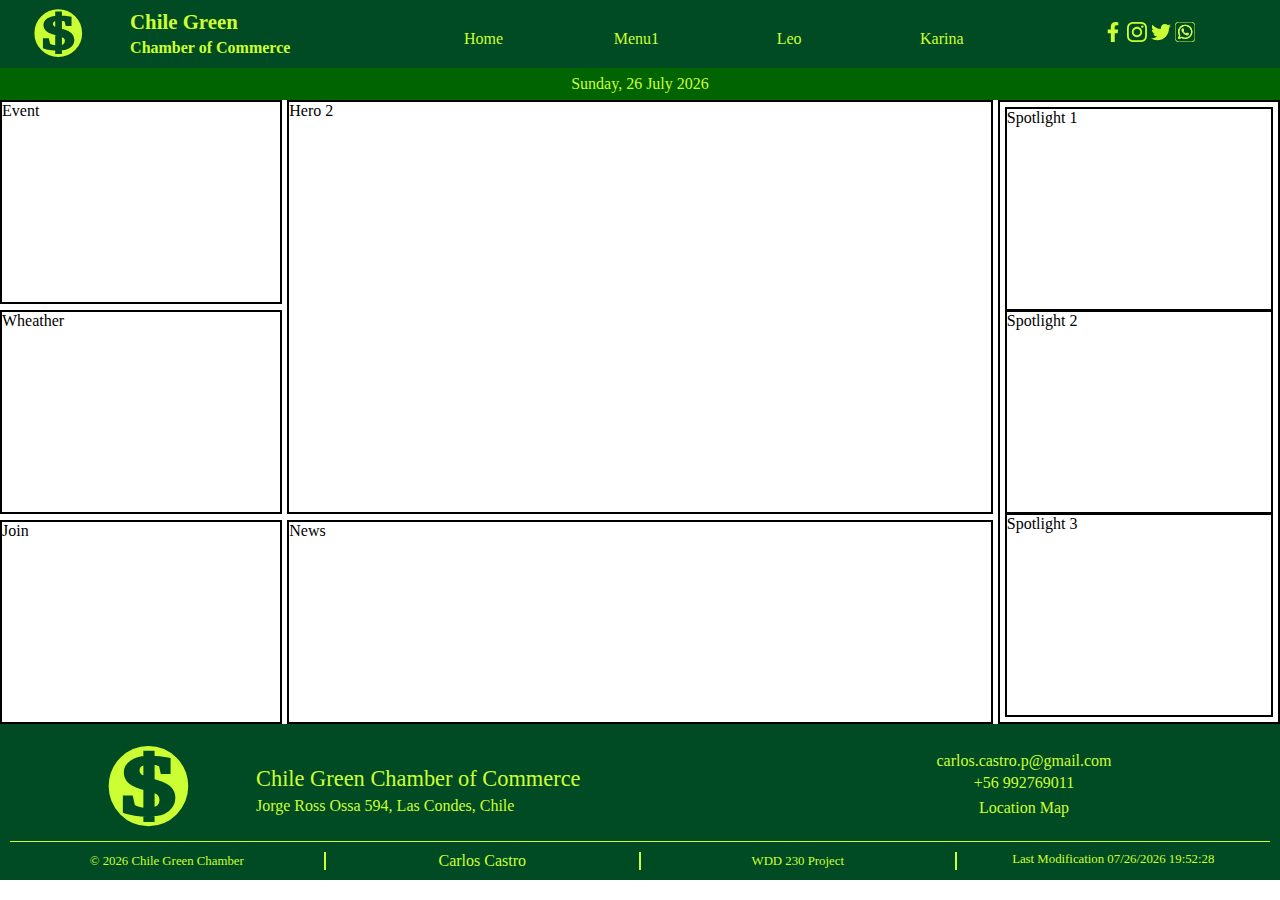
==== chamber/index.html @ b365879c "commit" ====
<!DOCTYPE html>
<html lang="en">
<head>
    <meta charset="UTF-8">
    <meta http-equiv="X-UA-Compatible" content="IE=edge">
    <meta name="viewport" content="width=device-width, initial-scale=1.0">
    <link rel="shortcut icon" href="images/favicon.svg">
    <title>Document</title>
    <link rel="stylesheet" href="css/normailze.css">
    <link rel="stylesheet" href="css/small.css">
    <link rel="stylesheet" href="css/medium.css">
    <link rel="stylesheet" href="css/large.css">
    <script src="js/main.js" defer></script>
</head>
<body>
    <header>
        <img id="firstlineImg" src="images/favicon.svg" alt="">
        <div id="titlesDiv">
            <h1>Chile Green</h1>
            <h2>Chamber of Commerce</h2>
        </div>
        <div id="social">
            <img src="images/faceicon2.svg" alt="">
            <img src="images/instagramicon2.svg" alt="">
            <img src="images/tuitericon2.svg" alt="">
            <img src="images/whatsappicon2.svg" alt="">
        </div>
        <nav id="hamburgerNav">
            <ul id="hamburgerContainer">
                <li id="hamburger" onclick="changeClass()"><a href="#">&#9776;</a></li>
            </ul>
        </nav>
        <div id="timeDiv"></div>
        <nav id="menuid" class="menuDetail"></nav>
    </header>
        
    <main>
        
        <div id="hero">Hero 2</div>
        <div id="event" >Event</div>
        <div id="weather" >Wheather</div>
        <div id="news">News</div>
        <div id="spotlight">
            <div id="spotlight1">Spotlight 1</div>
            <div id="spotlight2">Spotlight 2</div>
            <div id="spotlight3">Spotlight 3</div>
        </div>
        <div id="join">Join</div>
    </main>

    <footer>
        <div id="footerGeneral">
            <img id="footerLogo" src="images/favicon.svg" alt="">
            <div id="fgSecond">
                <p id="footerTitle">Chile Green Chamber of Commerce</p>
                <p id="footerAddress" >Jorge Ross Ossa 594, Las Condes, Chile</p>
            </div>
            <div id="fgThird">
                <a id="footerMail" href="mailto:carlos.castro.p@gmail.com">carlos.castro.p@gmail.com</a>
                <a id="footerPhone" href="tel:+56992769011">+56 992769011</a>
                <p id="footerLocation">Location Map</p>
            </div>
        </div>
        <div id="footerPersonal">
            <p id="completeYear" >&#169; Timbuktu Chamber</p>
            <p id="footerName" >Carlos Castro</p>
            <p id="footercourse">WDD 230 Project</p>
            <p id="lastUpdate"></p>
        </div>
    </footer>
    
</body>
</html>
---- chamber/css/normailze.css ----
/*! normalize.css v8.0.1 | MIT License | github.com/necolas/normalize.css */

/* Document
   ========================================================================== */

/**
 * 1. Correct the line height in all browsers.
 * 2. Prevent adjustments of font size after orientation changes in iOS.
 */

 html {
    line-height: 1.15; /* 1 */
    -webkit-text-size-adjust: 100%; /* 2 */
  }
  
  /* Sections
     ========================================================================== */
  
  /**
   * Remove the margin in all browsers.
   */
  
  body {
    margin: 0;
  }
  
  /**
   * Render the `main` element consistently in IE.
   */
  
  main {
    display: block;
  }
  
  /**
   * Correct the font size and margin on `h1` elements within `section` and
   * `article` contexts in Chrome, Firefox, and Safari.
   */
  
  h1 {
    font-size: 2em;
    margin: 0.67em 0;
  }
  
  /* Grouping content
     ========================================================================== */
  
  /**
   * 1. Add the correct box sizing in Firefox.
   * 2. Show the overflow in Edge and IE.
   */
  
  hr {
    box-sizing: content-box; /* 1 */
    height: 0; /* 1 */
    overflow: visible; /* 2 */
  }
  
  /**
   * 1. Correct the inheritance and scaling of font size in all browsers.
   * 2. Correct the odd `em` font sizing in all browsers.
   */
  
  pre {
    font-family: monospace, monospace; /* 1 */
    font-size: 1em; /* 2 */
  }
  
  /* Text-level semantics
     ========================================================================== */
  
  /**
   * Remove the gray background on active links in IE 10.
   */
  
  a {
    background-color: transparent;
  }
  
  /**
   * 1. Remove the bottom border in Chrome 57-
   * 2. Add the correct text decoration in Chrome, Edge, IE, Opera, and Safari.
   */
  
  abbr[title] {
    border-bottom: none; /* 1 */
    text-decoration: underline; /* 2 */
    text-decoration: underline dotted; /* 2 */
  }
  
  /**
   * Add the correct font weight in Chrome, Edge, and Safari.
   */
  
  b,
  strong {
    font-weight: bolder;
  }
  
  /**
   * 1. Correct the inheritance and scaling of font size in all browsers.
   * 2. Correct the odd `em` font sizing in all browsers.
   */
  
  code,
  kbd,
  samp {
    font-family: monospace, monospace; /* 1 */
    font-size: 1em; /* 2 */
  }
  
  /**
   * Add the correct font size in all browsers.
   */
  
  small {
    font-size: 80%;
  }
  
  /**
   * Prevent `sub` and `sup` elements from affecting the line height in
   * all browsers.
   */
  
  sub,
  sup {
    font-size: 75%;
    line-height: 0;
    position: relative;
    vertical-align: baseline;
  }
  
  sub {
    bottom: -0.25em;
  }
  
  sup {
    top: -0.5em;
  }
  
  /* Embedded content
     ========================================================================== */
  
  /**
   * Remove the border on images inside links in IE 10.
   */
  
  img {
    border-style: none;
  }
  
  /* Forms
     ========================================================================== */
  
  /**
   * 1. Change the font styles in all browsers.
   * 2. Remove the margin in Firefox and Safari.
   */
  
  button,
  input,
  optgroup,
  select,
  textarea {
    font-family: inherit; /* 1 */
    font-size: 100%; /* 1 */
    line-height: 1.15; /* 1 */
    margin: 0; /* 2 */
  }
  
  /**
   * Show the overflow in IE.
   * 1. Show the overflow in Edge.
   */
  
  button,
  input { /* 1 */
    overflow: visible;
  }
  
  /**
   * Remove the inheritance of text transform in Edge, Firefox, and IE.
   * 1. Remove the inheritance of text transform in Firefox.
   */
  
  button,
  select { /* 1 */
    text-transform: none;
  }
  
  /**
   * Correct the inability to style clickable types in iOS and Safari.
   */
  
  button,
  [type="button"],
  [type="reset"],
  [type="submit"] {
    -webkit-appearance: button;
  }
  
  /**
   * Remove the inner border and padding in Firefox.
   */
  
  button::-moz-focus-inner,
  [type="button"]::-moz-focus-inner,
  [type="reset"]::-moz-focus-inner,
  [type="submit"]::-moz-focus-inner {
    border-style: none;
    padding: 0;
  }
  
  /**
   * Restore the focus styles unset by the previous rule.
   */
  
  button:-moz-focusring,
  [type="button"]:-moz-focusring,
  [type="reset"]:-moz-focusring,
  [type="submit"]:-moz-focusring {
    outline: 1px dotted ButtonText;
  }
  
  /**
   * Correct the padding in Firefox.
   */
  
  fieldset {
    padding: 0.35em 0.75em 0.625em;
  }
  
  /**
   * 1. Correct the text wrapping in Edge and IE.
   * 2. Correct the color inheritance from `fieldset` elements in IE.
   * 3. Remove the padding so developers are not caught out when they zero out
   *    `fieldset` elements in all browsers.
   */
  
  legend {
    box-sizing: border-box; /* 1 */
    color: inherit; /* 2 */
    display: table; /* 1 */
    max-width: 100%; /* 1 */
    padding: 0; /* 3 */
    white-space: normal; /* 1 */
  }
  
  /**
   * Add the correct vertical alignment in Chrome, Firefox, and Opera.
   */
  
  progress {
    vertical-align: baseline;
  }
  
  /**
   * Remove the default vertical scrollbar in IE 10+.
   */
  
  textarea {
    overflow: auto;
  }
  
  /**
   * 1. Add the correct box sizing in IE 10.
   * 2. Remove the padding in IE 10.
   */
  
  [type="checkbox"],
  [type="radio"] {
    box-sizing: border-box; /* 1 */
    padding: 0; /* 2 */
  }
  
  /**
   * Correct the cursor style of increment and decrement buttons in Chrome.
   */
  
  [type="number"]::-webkit-inner-spin-button,
  [type="number"]::-webkit-outer-spin-button {
    height: auto;
  }
  
  /**
   * 1. Correct the odd appearance in Chrome and Safari.
   * 2. Correct the outline style in Safari.
   */
  
  [type="search"] {
    -webkit-appearance: textfield; /* 1 */
    outline-offset: -2px; /* 2 */
  }
  
  /**
   * Remove the inner padding in Chrome and Safari on macOS.
   */
  
  [type="search"]::-webkit-search-decoration {
    -webkit-appearance: none;
  }
  
  /**
   * 1. Correct the inability to style clickable types in iOS and Safari.
   * 2. Change font properties to `inherit` in Safari.
   */
  
  ::-webkit-file-upload-button {
    -webkit-appearance: button; /* 1 */
    font: inherit; /* 2 */
  }
  
  /* Interactive
     ========================================================================== */
  
  /*
   * Add the correct display in Edge, IE 10+, and Firefox.
   */
  
  details {
    display: block;
  }
  
  /*
   * Add the correct display in all browsers.
   */
  
  summary {
    display: list-item;
  }
  
  /* Misc
     ========================================================================== */
  
  /**
   * Add the correct display in IE 10+.
   */
  
  template {
    display: none;
  }
  
  /**
   * Add the correct display in IE 10.
   */
  
  [hidden] {
    display: none;
  }
---- chamber/css/small.css ----
body {
    font-family: 'Roboto Slab', serif;
}

#firstlineImg {
    grid-area: firstlineImg;
    margin: 5px;
}
#titlesDiv {
    grid-area: titlesDiv;
}
#social {
    grid-area: social;
}
#hamburgerNav {
    grid-area: hamburgerNav;
}
#timeDiv {
    grid-area: timeDiv;
}
#menuid {
    grid-area: menuid;
}

header {
    display: grid;
    grid-template-columns: 0.8fr 3.6fr 2fr 1fr;
    align-items: center;
    justify-items: center;
    grid-template-rows: auto;
    grid-template-areas: 
    "firstlineImg titlesDiv social hamburgerNav"
    "timeDiv timeDiv timeDiv timeDiv"
    "menuid menuid menuid menuid";
    background-color: #004b23;
    color: #ccff33;
    font-family: 'Merriweather', serif;
    font-size: 1em;
    min-width: 375px;
}

header img {
    width: 60px;
    margin-left: 0px;
}

#titlesDiv {
    justify-self: left;
    padding-left: 3%;
}
#social img {
    width: 20px;
    height: 20px;
}
#titlesDiv h1 {
    font-size: 1.3em;
    margin: 0 0 5px 5px;
}
#titlesDiv h2 {
    font-size: 1em;
    margin: 0 0 0 5px;
}

#hamburgerNav {
    text-align: center;
    font-size: 1.5em;
}

#timeDiv {
    justify-self: normal;
}

#menuid {
    justify-self: normal;
}
header nav ul {
    padding: 0;
    list-style-type: none;

}

header nav ul li a {
    text-decoration: none;
    color: #ccff33;
}

#hamburgerContainer img {
    width: 20px;
    height: 20px;
}


main {
    display: block;
}

main div {
    min-width: 371px;
}

main div, main div div  {
    border: 2px solid black;
    height: 200px;
}

#spotlight {
    height: 418px;
}

/*header div nav ul li:first-child {
   display: block;
}*/

#menuid {
    color: #006400;
    align-items: center;
    margin: 10px 0 0 0;
    background-color: #9ef01a;
}
#menuid ul {
    list-style-type: none;
    margin: 0;
    padding: 0;
    text-align: center;
}

#menuid ul li a {
    display: block;
    text-decoration: none;
    margin: 2px;
    background-color: #9ef01a;
    color: #006400;
    transition: 0.5s;
    
}

#menuid ul li a:hover {
    /*background-color: #006400;*/
    background-color: #006400;
    color: #9ef01a;
    padding: 0 1rem;
    
}

.menuHidden, #spotlight3 {
    display: none;
}

#timeDiv {
    text-align: center;
    padding: 7px;
    background-color: #006400;
}

#join {
    display: none;
}

footer {
    background-color: #004b23;
    color: #ccff33;
    min-width: 375px;
}

#footerGeneral {
    text-align: center;
}

#footerLogo {
    width: 120px;
    margin: 5px auto;
}
#footerTitle {
    font-size: 1.3em;
}
#footerGeneral div {
    text-align: center;
}
#footerAddress {
    font-size: 0.9em;
    width: 40%;
    display: block;
    margin: 5px auto;  
}
footer a {
    font-size: 0.9em;
    text-decoration: none;
    color: #ccff33;
    margin: 8px;
    display: block;
}
#footerPersonal {
    border-top: 1px solid #ccff33;
    padding: 10px;
    margin: 0 10px;
}
#footerPersonal * {
    margin: 5px 0;
    text-align: center;
    font-size: 0.8em;
}

#footerName {
    font-size: 1.1em;
}
---- chamber/css/medium.css ----
@media only screen and (min-width: 550px) {
    main div {
        min-width: 0;
    }
    #hero {
        grid-area: hero;
    }
    #event {
        grid-area: event;
    }
    #weather {
        grid-area: weather;
    }
    #news {
        grid-area: news;
    }

	#spotlight {
        grid-area: spotlight;
        display: grid;
        grid-template-columns: 1fr 1fr;
        height: 200px;
        gap: 8px;
        padding: 10px;
        min-width: none;
    }
    #spotlight div {
        min-width: 180px ;
    }
    #join {
        display: block;
        grid-area: join;
        height: 200px;
    }

    main {
        display: grid;
        grid-template-columns: 2fr 1fr;
        gap: 5px;
        grid-template-rows: auto;
        grid-template-areas: 
        "hero hero"
        "news news"
        "spotlight spotlight"
        "join join"
        "event weather";
    }
   
    #footerGeneral {
        display: grid;
        grid-template-columns: 1fr 2fr 2fr;
        align-items: center;
        grid-template-areas: 
        "flogo fgsecond fgthird";
    }

    #fgSecond {
        grid-area: fgsecond;
    }

    #fgThird {
        grid-area: fgthird;
    }

    #footerLogo {
        grid-area: flogo;
        width: 100px;
        padding: 10px 0;
    }
    #footerTitle {
       grid-area: ftitle;
       font-size: 1.1em;
       text-align: left;
       margin-bottom: 5px;
    }
    #footerAddress {
       grid-area: faddres;
       text-align: left;
       width: 100%;
       justify-self: left;
       
    }
    #footerMail {
        grid-area: fmail;
        margin-bottom: 2px;
    }
    #footerPhone {
        grid-area: fphone;
        margin-top: 2px;
        margin-bottom: 2px;
    }
    #footerLocation {
        grid-area: flocation;
        margin-top: 2px;
        margin-bottom: 2px;
    }

    #footerPersonal {
        display: grid;
        grid-template-columns: 1.2fr 0.8fr 0.8fr;
        grid-template-rows: 1fr 1fr;
        grid-template-areas: 
        "completeyear footername footercourse"
        "lastupdate lastupdate lastupdate";
        justify-content: center;
        padding: 0 10%;
    }

    #completeYear {
        grid-area: completeyear;
        padding-top: 2px;
        border-right: 2px solid #ccff33;
    }

    #lastUpdate {
        grid-area: lastupdate;
    }

    #footerName {
        grid-area: footername;
        font-size: 1em;
        border-right: 2px solid #ccff33;
    }
    #footercourse {
        grid-area: footercourse;
        font-size: 0.8em;
        padding-top: 2px;
        border-right: 2px solid #ccff33;
    }
}
---- chamber/css/large.css ----
@media only screen and (min-width: 800px) {
    
    #hamburgerNav {
        display: none;
    }
    header {
        display: grid;
        grid-template-columns: 0.8fr 2fr 4.2fr 1.8fr;
        grid-template-areas: 
        "firstlineImg titlesDiv menuid social"
        "timeDiv timeDiv timeDiv timeDiv";
    }

    #menuid {
        background-color: #004b23;
    }
    
    #menuid ul {
		display: flex;
	}
    #menuid ul li {
        flex: 1 1 100%;
    }
    #menuid ul li a {
        display: block;
        text-decoration: none;
        margin: 2px;
        background-color: #004b23 ;
        color: #ccff33;
        transition: 0.6s;
    }
    #menuid ul li a:hover {
        /*background-color: #006400;*/
        background-color: #ccff33 ;
        color: #004b23;
        padding: 0 1rem; 
    }

    main {
        display: grid;
        grid-template-columns: 1fr 2.5fr 1fr;
        gap: 5px;
        grid-template-rows: auto;
        grid-template-areas: 
        "event hero spotlight"
        "weather hero spotlight"
        "join news spotlight";
    }
    #hero {
        height: 410px;
    }

    #spotlight {
        height: 610px;
        display: grid;
        grid-template-columns: 1fr;
        grid-template-rows: 1fr 1fr 1fr;
        padding: 5px 5px 5px 5px;
        gap: 0px;
    }

    
    #spotlight div {
        min-width: 0;
        height: 200px;
        margin: 0;
    }
    #spotlight1 {
        border-bottom: 1px solid;
        padding: 0 0 0 0;
    }
    #spotlight2 {
        border-top: 2px solid;
        border-bottom: 2px solid;
    }
    #spotlight3 {
        display: block;
        border-top: 1px solid;
    }

    /* FOOTER */

    #fgThird * {
        font-size: 1em;
    }

    #footerLogo {
        padding: 10px 0 0 40px;
    }
    #footerTitle {
       font-size: 1.4em;
    }
    #footerAddress {
       font-size: 1em;
       
    }
    #footerMail {
        margin-bottom: 4px;
    }
    #footerPhone {
        margin-top: 4px;
        margin-bottom: 4px;
    }
    #footerLocation {
        margin-top: 6px;
        margin-bottom: 4px;
    }

    #footerPersonal {
        display: flex;
        padding: 5px 0;
    }

    #footerPersonal p {
        flex: 1 1 100%;
    }

    #completeYear {
       
    }

    #lastUpdate {
      
    }

    #footerName {
        
    }
    #footercourse {
        
    }

}
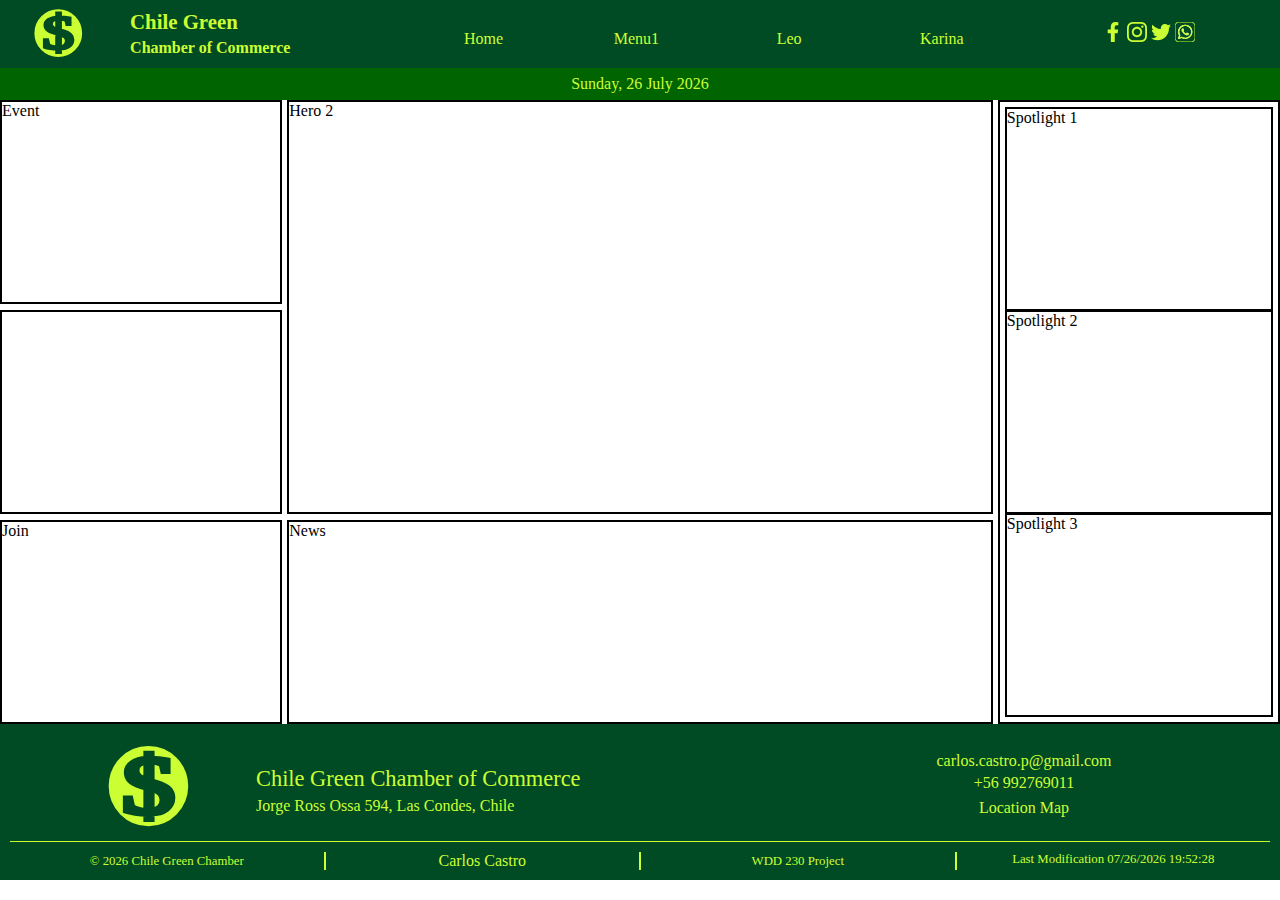
==== commit 63e17da6: "commit" ====
--- a/chamber/index.html
+++ b/chamber/index.html
@@ -38,7 +38,7 @@
         
         <div id="hero">Hero 2</div>
         <div id="event" >Event</div>
-        <div id="weather" >Wheather</div>
+        <div id="weather"></div>
         <div id="news">News</div>
         <div id="spotlight">
             <div id="spotlight1">Spotlight 1</div>
--- a/chamber/css/small.css
+++ b/chamber/css/small.css
@@ -98,9 +98,21 @@
     min-width: 371px;
 }
 
+main div p {
+    margin: 5px 0;
+}
+
+main div h2 {
+    margin: 5px 0;
+}
+
 main div, main div div  {
     border: 2px solid black;
     height: 200px;
+}
+
+#weather {
+    text-align: center;
 }
 
 #spotlight {
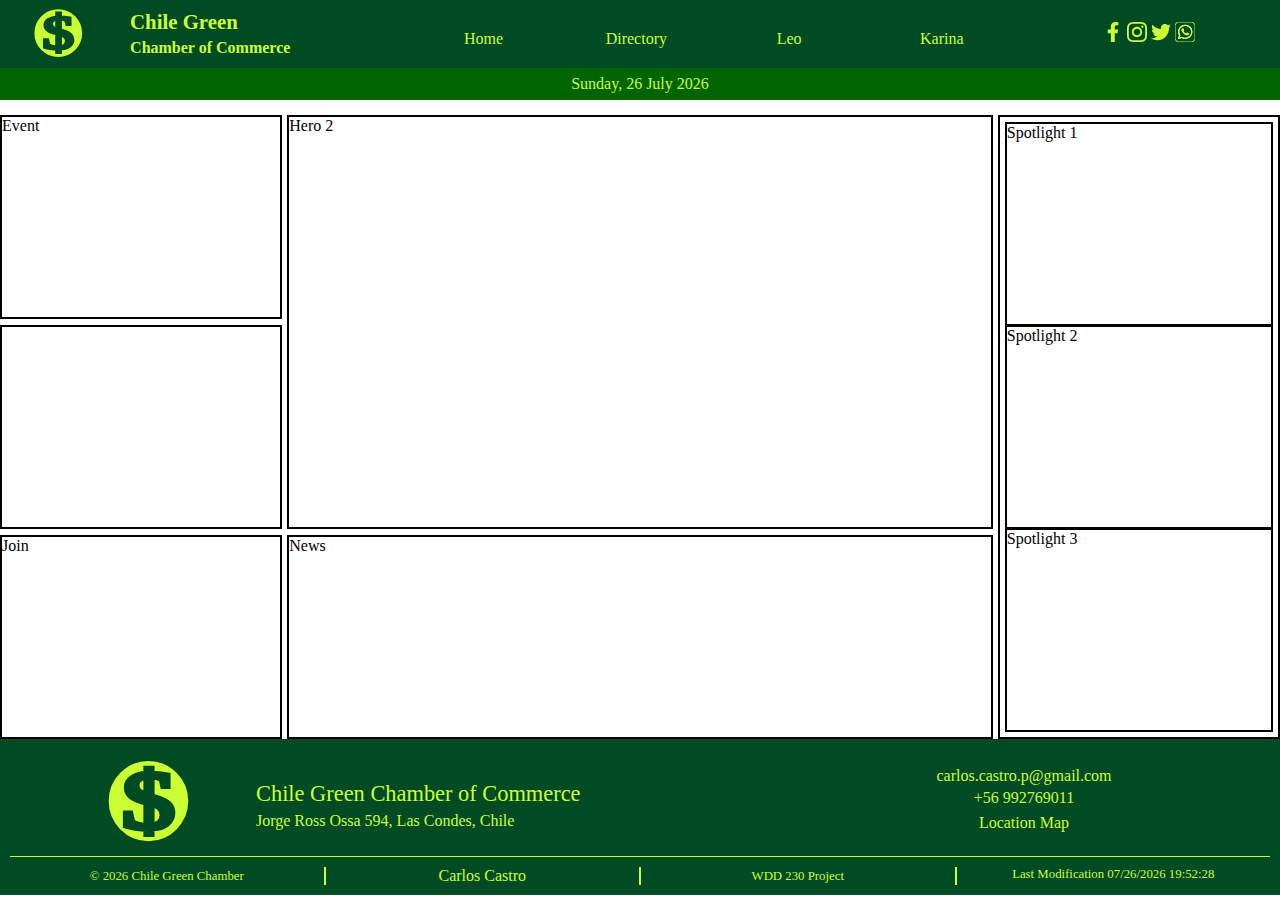
==== commit 14a80d8b: "commit" ====
--- a/chamber/index.html
+++ b/chamber/index.html
@@ -5,12 +5,13 @@
     <meta http-equiv="X-UA-Compatible" content="IE=edge">
     <meta name="viewport" content="width=device-width, initial-scale=1.0">
     <link rel="shortcut icon" href="images/favicon.svg">
-    <title>Document</title>
+    <title>Chamber of Commerce</title>
     <link rel="stylesheet" href="css/normailze.css">
     <link rel="stylesheet" href="css/small.css">
     <link rel="stylesheet" href="css/medium.css">
     <link rel="stylesheet" href="css/large.css">
     <script src="js/main.js" defer></script>
+    <script src="js/home.js" defer></script>
 </head>
 <body>
     <header>
@@ -35,7 +36,6 @@
     </header>
         
     <main>
-        
         <div id="hero">Hero 2</div>
         <div id="event" >Event</div>
         <div id="weather"></div>
--- a/chamber/css/small.css
+++ b/chamber/css/small.css
@@ -94,7 +94,7 @@
     display: block;
 }
 
-main div {
+main div, main h2 {
     min-width: 371px;
 }
 
@@ -201,11 +201,13 @@
     margin: 8px;
     display: block;
 }
+
 #footerPersonal {
     border-top: 1px solid #ccff33;
     padding: 10px;
     margin: 0 10px;
 }
+
 #footerPersonal * {
     margin: 5px 0;
     text-align: center;
@@ -214,4 +216,73 @@
 
 #footerName {
     font-size: 1.1em;
-}+}
+
+#directoryTitle {
+    text-align: center;
+}
+#cardsView {
+    height: auto;
+    text-align: center;
+    border: 0;
+}
+
+#cardsView button {
+    margin: 10px;
+}
+
+#cardsView button img {
+    width: 50px;
+}
+
+.displayCards {
+    text-align: center;
+    padding: 10px;
+    /*border: 2px solid black;*/
+    height: 100%;
+
+}
+
+.displayList {
+    text-align: start;
+    height: 100%;
+
+}
+
+.displayCards section {
+    padding: 0.7em 0;
+    box-shadow: 2px 2px 3px 0 rgb(0, 0, 0, 0.65);
+    margin: 10px;
+}
+
+.displayList section {
+    margin: 0 10px;
+}
+
+.displayList section {
+    padding: 10px 10px;
+}
+
+
+
+.displayList section:nth-child(odd) {
+    background-color:  #e6ff99;
+}
+
+.displayCards section:hover {
+    box-shadow: -2px -2px 3px 0 rgb(0, 0, 0, 0.65);
+    padding: 4px;
+}
+
+.displayList section:hover {
+    background-color: #ccff33;
+}
+
+.displayCards section img {
+    max-width: 70%;
+    max-height: 120px;
+}
+
+.displayList section img {
+    display: none;
+}
--- a/chamber/css/medium.css
+++ b/chamber/css/medium.css
@@ -33,12 +33,23 @@
         height: 200px;
     }
 
+    #directoryTitle {
+        grid-area: gDirectoryTitle ;
+    }
+
+    #cardsView {
+        grid-area: gCardsView;
+    }
+
     main {
         display: grid;
         grid-template-columns: 2fr 1fr;
         gap: 5px;
         grid-template-rows: auto;
-        grid-template-areas: 
+        grid-template-areas:
+        "gDirectoryTitle gDirectoryTitle"
+        "gCardsView gCardsView"
+        "cards cards"
         "hero hero"
         "news news"
         "spotlight spotlight"
@@ -127,4 +138,31 @@
         padding-top: 2px;
         border-right: 2px solid #ccff33;
     }
+
+    /* For directory web page */
+    .displayCards {
+        grid-area: cards;
+        display: grid;
+        grid-template-columns: repeat(2, 1fr);
+        justify-content: space-evenly;
+        grid-gap: 25px;
+    }
+
+    .displayList {
+        grid-area: cards;
+        display: grid;
+        grid-template-columns: repeat(1, 1fr);
+    }
+
+    /*.cards section {
+        box-shadow: 2px 2px 3px 0 rgb(0, 0, 0, 0.65);
+    }*/
+
+    /*.cards section:hover {
+        box-shadow: -2px -2px 3px 0 rgb(0, 0, 0, 0.65);
+        padding: 4px;
+    }*/
+
+    /* End of directory web page */
+
 }--- a/chamber/css/large.css
+++ b/chamber/css/large.css
@@ -42,6 +42,9 @@
         gap: 5px;
         grid-template-rows: auto;
         grid-template-areas: 
+        "gDirectoryTitle gDirectoryTitle gDirectoryTitle"
+        "gCardsView gCardsView gCardsView"
+        "cards cards cards"
         "event hero spotlight"
         "weather hero spotlight"
         "join news spotlight";
@@ -130,4 +133,23 @@
         
     }
 
+     /* For directory web page */
+    .displayCards {
+        display: grid;
+        grid-template-columns: repeat(3, 1fr);
+        grid-gap: 25px;
+    }
+
+    .displayList section {
+        display: grid;
+        grid-template-columns:  0.7fr 1.1fr 0.7fr 1fr;
+    }
+
+    /*.cards section:hover {
+        box-shadow: -2px -2px 3px 0 rgb(0, 0, 0, 0.65);
+        padding: 4px;
+    }*/
+
+    /* End of directory web page */
+
 }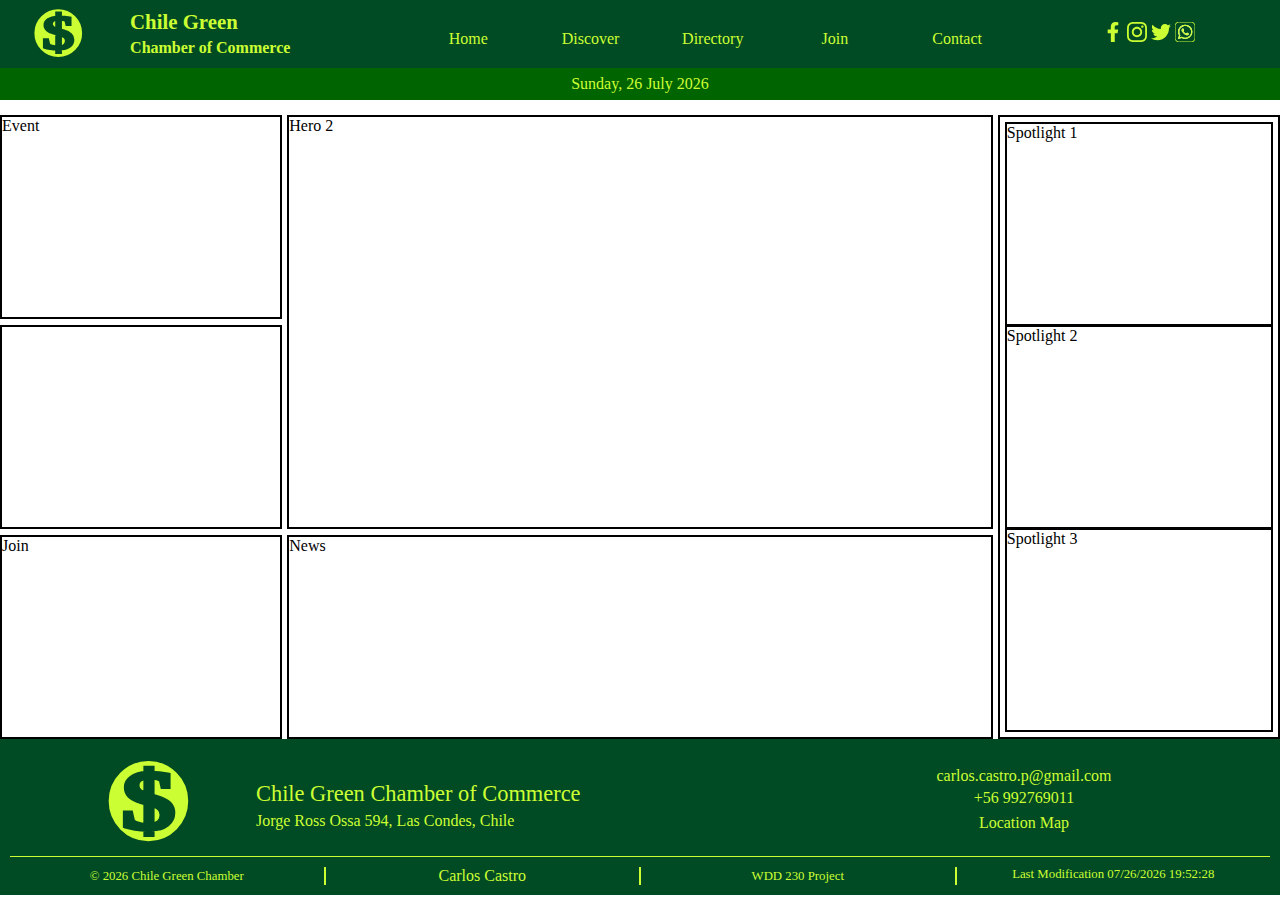
==== commit 00808766: "commit" ====
--- a/chamber/index.html
+++ b/chamber/index.html
@@ -6,7 +6,7 @@
     <meta name="viewport" content="width=device-width, initial-scale=1.0">
     <link rel="shortcut icon" href="images/favicon.svg">
     <title>Chamber of Commerce</title>
-    <link rel="stylesheet" href="css/normailze.css">
+    <link rel="stylesheet" href="css/normalize.css">
     <link rel="stylesheet" href="css/small.css">
     <link rel="stylesheet" href="css/medium.css">
     <link rel="stylesheet" href="css/large.css">
--- a/chamber/css/medium.css
+++ b/chamber/css/medium.css
@@ -11,6 +11,11 @@
     #weather {
         grid-area: weather;
     }
+
+    #weather h2 {
+        min-width: 0;
+    }
+
     #news {
         grid-area: news;
     }
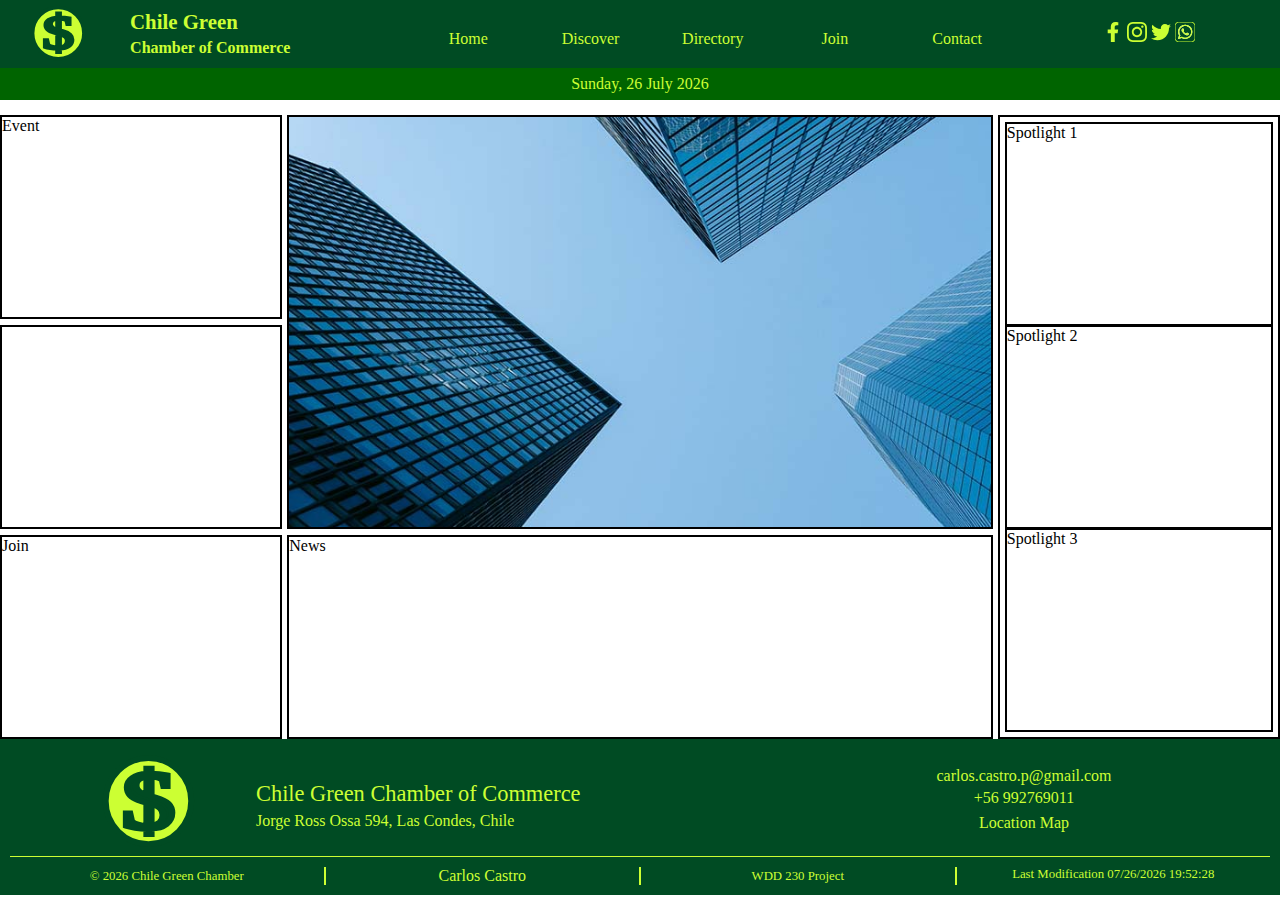
==== commit d9687f62: "commit" ====
--- a/chamber/index.html
+++ b/chamber/index.html
@@ -36,7 +36,16 @@
     </header>
         
     <main>
-        <div id="hero">Hero 2</div>
+        <div id="hero">
+            <picture id="heroContainer">
+                <source media="(max-width: 479px)" srcset="images/hero479.jpg">
+                <source media="(min-width: 479px) and (max-width: 622px)" srcset="images/hero622.jpg">
+                <source media="(min-width: 622px) and (max-width: 800px)" srcset="images/hero800.jpg">
+                <source media="(min-width: 800px) and (max-width: 872px)" srcset="images/hero9.jpg">
+                <source media="(min-width: 872px)" srcset="images/hero9.jpg">
+                <img id="hero-img" src="images/hero9.jpg" alt="main hero picture"> 
+            </picture>
+        </div>
         <div id="event" >Event</div>
         <div id="weather"></div>
         <div id="news">News</div>
--- a/chamber/css/small.css
+++ b/chamber/css/small.css
@@ -1,5 +1,7 @@
 body {
     font-family: 'Roboto Slab', serif;
+    max-width: 1800px;
+    margin: 0 auto;
 }
 
 #firstlineImg {
@@ -151,7 +153,6 @@
     background-color: #006400;
     color: #9ef01a;
     padding: 0 1rem;
-    
 }
 
 .menuHidden, #spotlight3 {
@@ -251,7 +252,7 @@
 
 .displayCards section {
     padding: 0.7em 0;
-    box-shadow: 2px 2px 3px 0 rgb(0, 0, 0, 0.65);
+    box-shadow: 2px 2px 3px 0 #004b23;
     margin: 10px;
 }
 
@@ -270,7 +271,7 @@
 }
 
 .displayCards section:hover {
-    box-shadow: -2px -2px 3px 0 rgb(0, 0, 0, 0.65);
+    box-shadow: -2px -2px 3px 0 #004b23;
     padding: 4px;
 }
 
@@ -286,3 +287,16 @@
 .displayList section img {
     display: none;
 }
+
+#hero {
+    overflow: hidden;
+}
+
+#hero picture {
+    text-align: center;
+}
+
+#hero picture img {
+   max-width: 130%;
+   min-height: 100%;
+}
--- a/chamber/css/medium.css
+++ b/chamber/css/medium.css
@@ -27,7 +27,7 @@
         height: 200px;
         gap: 8px;
         padding: 10px;
-        min-width: none;
+        min-width: 0;
     }
     #spotlight div {
         min-width: 180px ;
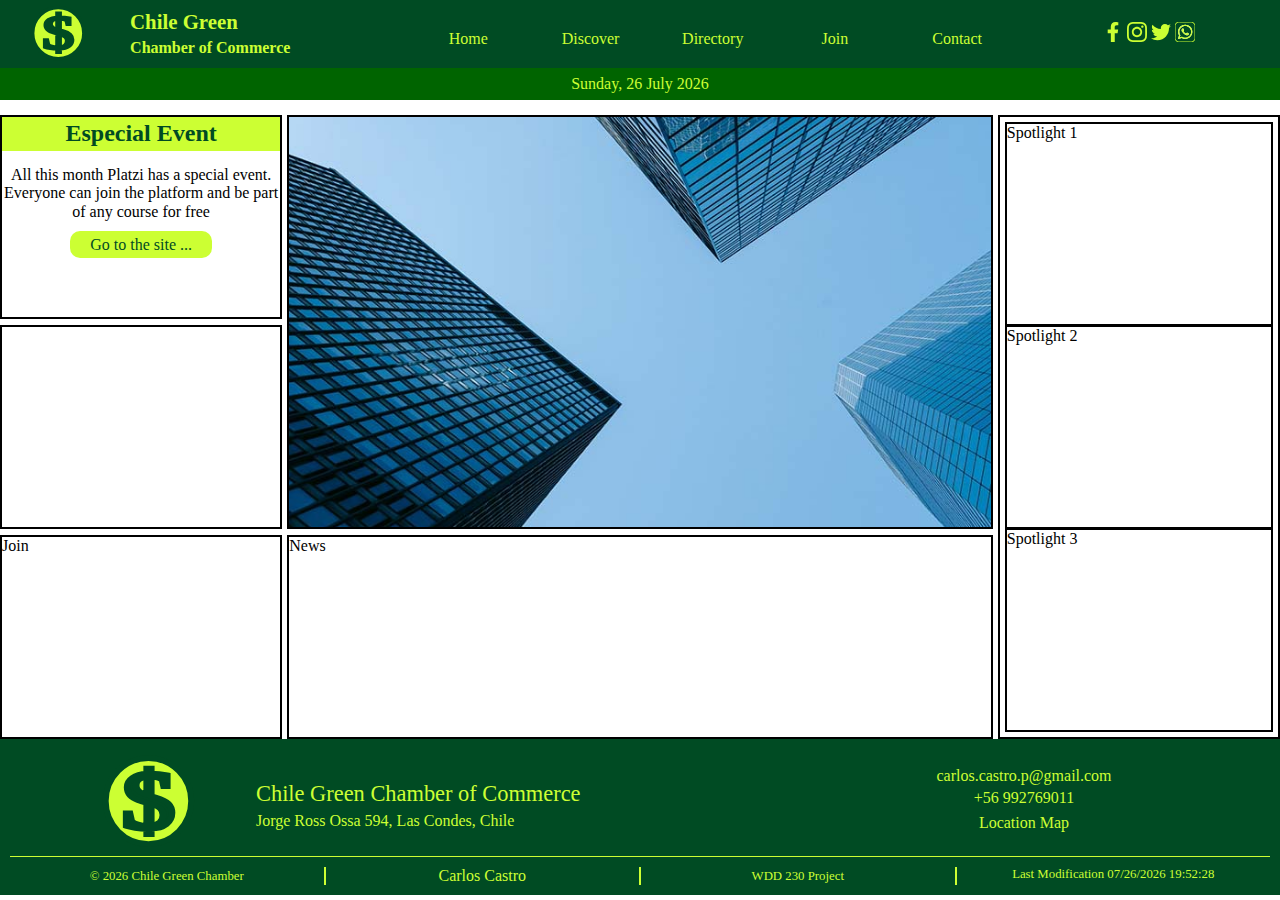
==== commit 8b9be69a: "commit" ====
--- a/chamber/index.html
+++ b/chamber/index.html
@@ -21,10 +21,10 @@
             <h2>Chamber of Commerce</h2>
         </div>
         <div id="social">
-            <img src="images/faceicon2.svg" alt="">
-            <img src="images/instagramicon2.svg" alt="">
-            <img src="images/tuitericon2.svg" alt="">
-            <img src="images/whatsappicon2.svg" alt="">
+            <a href="http://www.facebook.com" target="_blank"><img src="images/faceicon2.svg" alt="Facebook icon"></a>
+            <a href="http://www.instagram.com" target="_blank"><img src="images/instagramicon2.svg" alt="Instagram icon"></a>
+            <a href="http://www.twitter.com" target="_blank"><img src="images/tuitericon2.svg" alt="Twitter icon"></a>
+            <a href="http://www.whatsapp.com" target="_blank"><img src="images/whatsappicon2.svg" alt="Whatsapp icon"></a>
         </div>
         <nav id="hamburgerNav">
             <ul id="hamburgerContainer">
@@ -46,7 +46,13 @@
                 <img id="hero-img" src="images/hero9.jpg" alt="main hero picture"> 
             </picture>
         </div>
-        <div id="event" >Event</div>
+        <div id="event" >
+            <h2>Especial Event</h2>
+            <h3>Subscibe to Platzi as a family</h3>
+            <p>All this month Platzi has a special event. Everyone can join the platform and be part of any course for free</p>
+            <p id="aditional">Additionally, there are many special offers to subscribe to as a family, as a group of friends, or alone.</p>
+            <a href="https://platzi.com/" target="_blank">Go to the site ...</a>
+        </div>
         <div id="weather"></div>
         <div id="news">News</div>
         <div id="spotlight">
--- a/chamber/css/small.css
+++ b/chamber/css/small.css
@@ -300,3 +300,33 @@
    max-width: 130%;
    min-height: 100%;
 }
+
+#event {
+    overflow: hidden;
+    text-align: center;
+}
+
+#event h2 {
+    color: #004b23;
+    background-color: #ccff33;
+    margin-top: 0;
+    padding-top: 5px;
+}
+
+#event h3 {
+    color: #004b23;
+    margin: 9px 0;
+}
+
+#event a {
+    text-decoration: none;
+    color: #004b23;
+    background-color: #ccff33;
+    padding: 5px 20px;
+    border-radius: 10px;
+}
+
+#event a:hover {
+    background-color: #004b23;
+    color: #ccff33;
+}--- a/chamber/css/large.css
+++ b/chamber/css/large.css
@@ -145,6 +145,24 @@
         grid-template-columns:  0.7fr 1.1fr 0.7fr 1fr;
     }
 
+    #event h2 {
+        padding: 3px 0;
+        min-width: 0;
+        margin: 0 0 15px 0;
+    }
+
+    #event h3 {
+        display: none;
+    }
+    
+    #aditional {
+        display: none;
+    }
+
+    #event p {
+        margin: 15px 0;
+    }
+
     /*.cards section:hover {
         box-shadow: -2px -2px 3px 0 rgb(0, 0, 0, 0.65);
         padding: 4px;
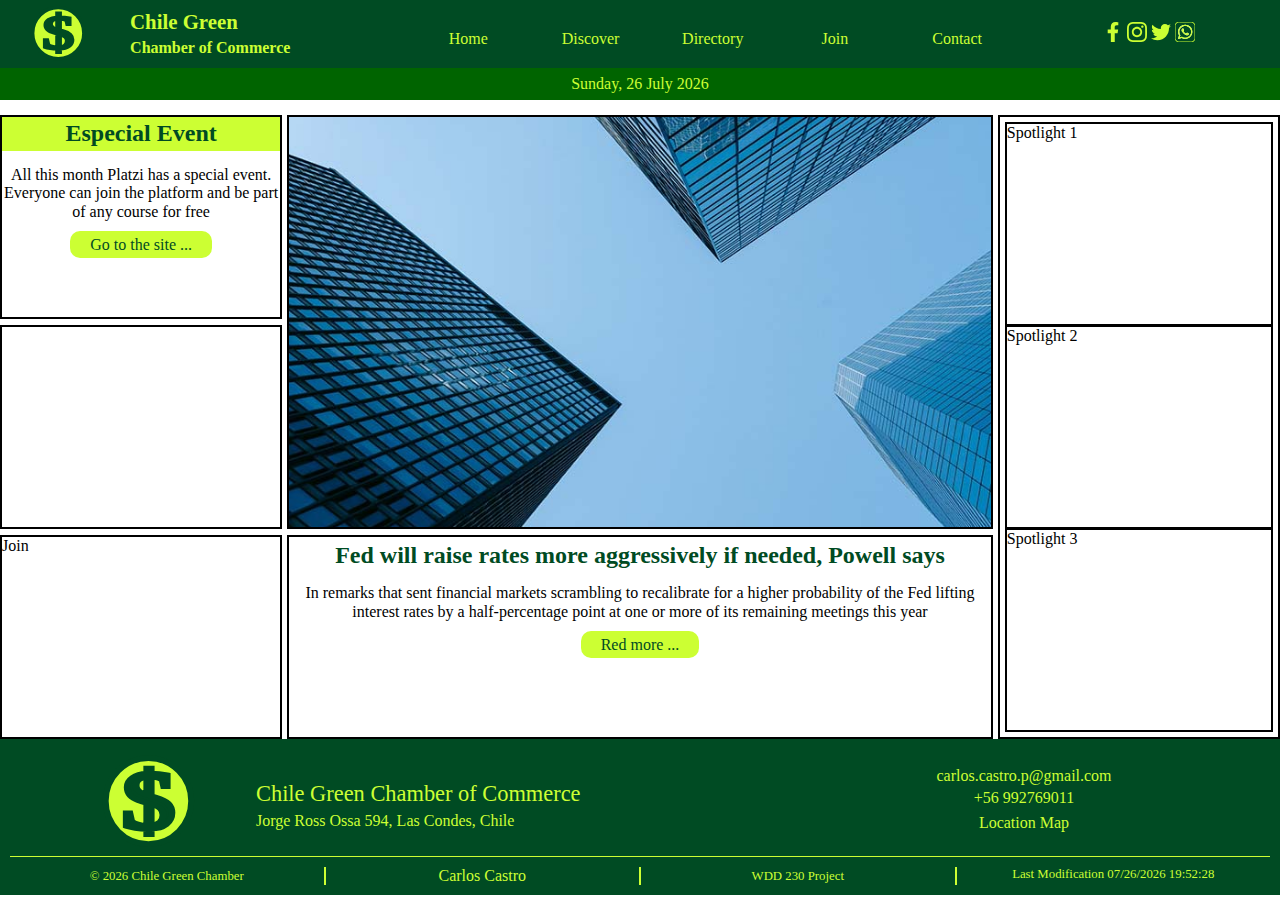
==== commit 84a9d85e: "commit" ====
--- a/chamber/index.html
+++ b/chamber/index.html
@@ -54,7 +54,12 @@
             <a href="https://platzi.com/" target="_blank">Go to the site ...</a>
         </div>
         <div id="weather"></div>
-        <div id="news">News</div>
+        <div id="news">
+            <h2>Fed will raise rates more aggressively if needed, Powell says</h2>
+            <p>In remarks that sent financial markets scrambling to recalibrate for a higher probability of the Fed lifting interest rates
+             by a half-percentage point at one or more of its remaining meetings this year</p>
+             <a href="https://www.reuters.com/business/fed-must-move-expeditiously-if-needed-more-aggressively-powell-says-2022-03-21" target="_blank">Red more ...</a>   
+        </div>
         <div id="spotlight">
             <div id="spotlight1">Spotlight 1</div>
             <div id="spotlight2">Spotlight 2</div>
--- a/chamber/css/small.css
+++ b/chamber/css/small.css
@@ -326,7 +326,30 @@
     border-radius: 10px;
 }
 
-#event a:hover {
+#event a:hover, #news a:hover {
     background-color: #004b23;
     color: #ccff33;
+}
+
+#news {
+    overflow: hidden;
+    text-align: center;
+}
+
+#news h2 {
+    color: #004b23;
+    margin-top: 0;
+    padding-top: 5px;
+}
+
+#news p {
+    margin: 15px 0;
+}
+
+#news a {
+    text-decoration: none;
+    color: #004b23;
+    background-color: #ccff33;
+    padding: 5px 20px;
+    border-radius: 10px;
 }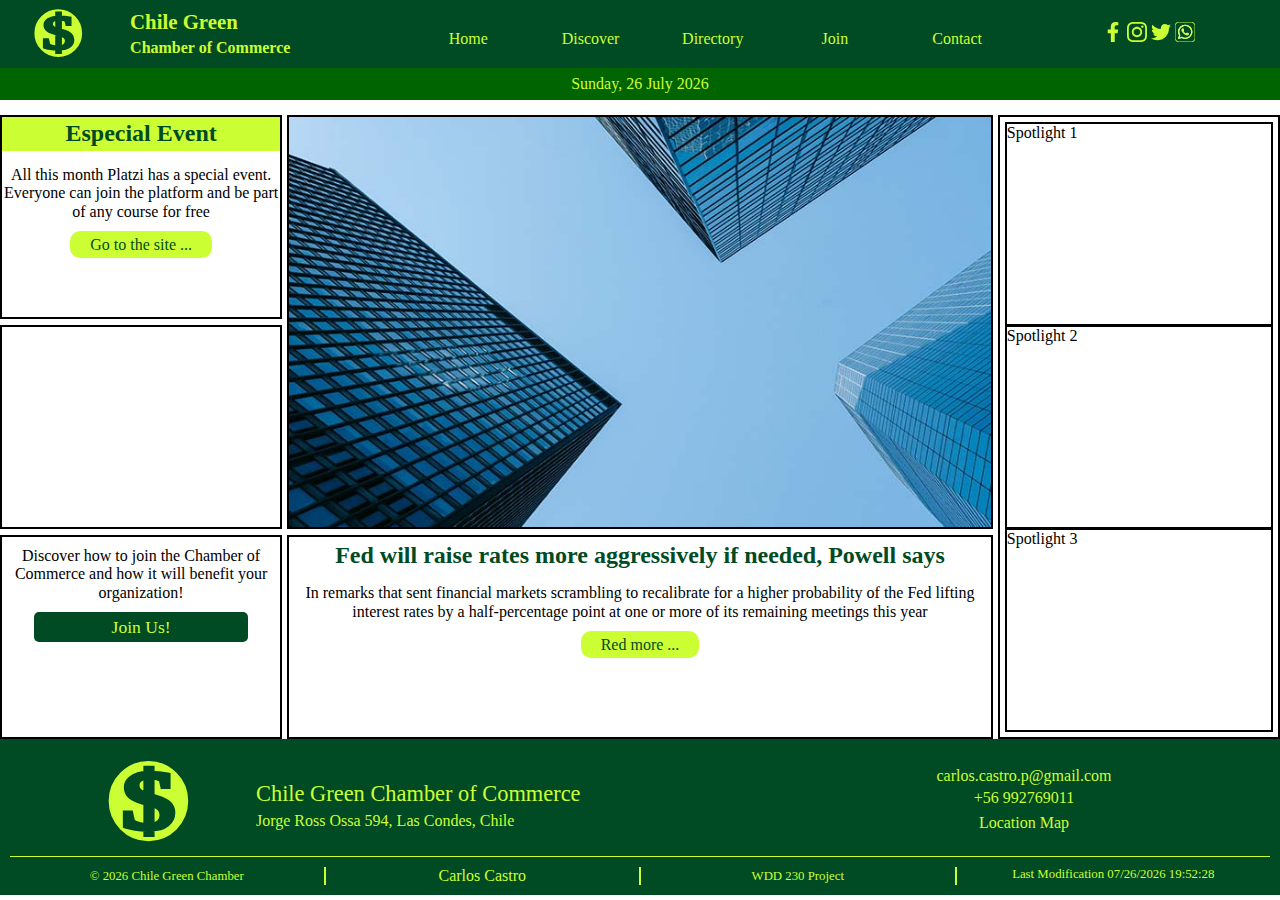
==== commit c90f1cf6: "commit" ====
--- a/chamber/index.html
+++ b/chamber/index.html
@@ -65,7 +65,10 @@
             <div id="spotlight2">Spotlight 2</div>
             <div id="spotlight3">Spotlight 3</div>
         </div>
-        <div id="join">Join</div>
+        <div id="join">
+            <p>Discover how to join the Chamber of Commerce and how it will benefit your organization!</p>
+            <a href="https://platzi.com/" target="_blank">Join Us!</a>
+        </div>
     </main>
 
     <footer>
--- a/chamber/css/small.css
+++ b/chamber/css/small.css
@@ -352,4 +352,25 @@
     background-color: #ccff33;
     padding: 5px 20px;
     border-radius: 10px;
+}
+
+#join {
+    text-align: center;
+}
+
+#join a {
+    text-decoration: none;
+    background-color: #004b23;
+    color: #ccff33;
+    padding: 15px 20px;
+    border-radius: 10px;
+    display: block;
+    width: 85%;
+    margin: 0 auto;
+    font-size: 1.5em;
+}
+
+#join p {
+    display: block;
+    margin: 40px 20px;
 }--- a/chamber/css/large.css
+++ b/chamber/css/large.css
@@ -163,6 +163,19 @@
         margin: 15px 0;
     }
 
+    #join a {
+        padding: 5px 10px;
+        border-radius: 5px;
+        display: block;
+        width: 70%;
+        margin: 0 auto;
+        font-size: 1.1em;
+    }
+    #join p {
+        display: block;
+        margin: 10px 10px;
+    }
+
     /*.cards section:hover {
         box-shadow: -2px -2px 3px 0 rgb(0, 0, 0, 0.65);
         padding: 4px;
